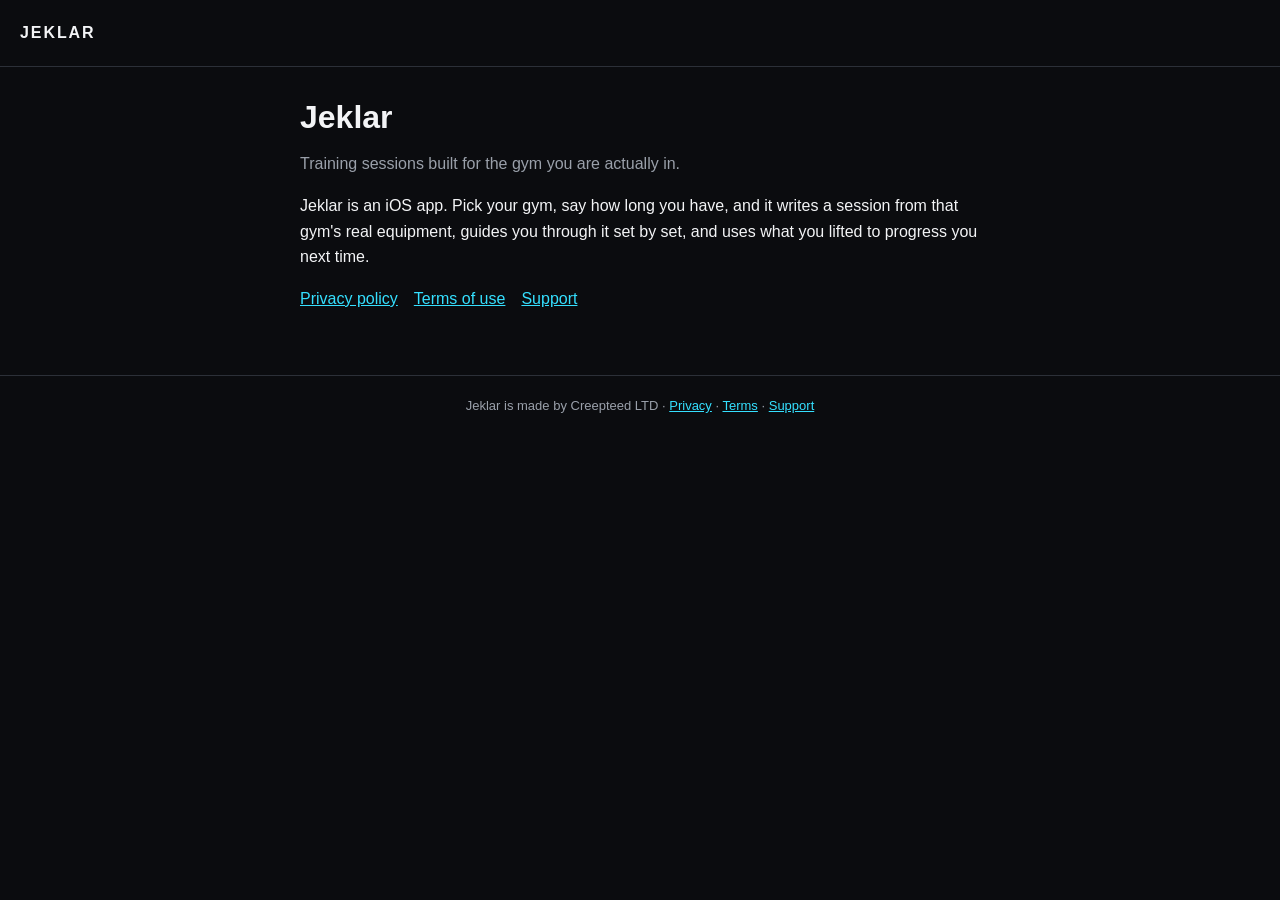
==== index.html @ 9e161740 "Jeklar site: privacy policy, terms of use, support" ====
<!doctype html><html lang="en"><head><meta charset="utf-8"><meta name="viewport" content="width=device-width,initial-scale=1"><link rel="stylesheet" href="style.css"><title>Jeklar</title></head><body><header><a href="./">JEKLAR</a></header><main>
<h1>Jeklar</h1><p class="muted">Training sessions built for the gym you are actually in.</p>
<p>Jeklar is an iOS app. Pick your gym, say how long you have, and it writes a session from that gym's real equipment, guides you through it set by set, and uses what you lifted to progress you next time.</p>
<nav><a href="privacy.html">Privacy policy</a><a href="terms.html">Terms of use</a><a href="support.html">Support</a></nav>
</main><footer>Jeklar is made by Creepteed LTD · <a href="privacy.html">Privacy</a> · <a href="terms.html">Terms</a> · <a href="support.html">Support</a></footer></body></html>
---- style.css ----
:root{--bg:#0B0C0F;--surface:#16181D;--text:#F3F4F6;--muted:#9AA0AA;--accent:#35E0FF;--line:#2C3038}
*{box-sizing:border-box}body{margin:0;background:var(--bg);color:var(--text);font:16px/1.6 -apple-system,BlinkMacSystemFont,"Segoe UI",Roboto,Helvetica,Arial,sans-serif}
main{max-width:720px;margin:0 auto;padding:32px 20px 64px}header{border-bottom:1px solid var(--line);padding:20px;}header a{color:var(--text);text-decoration:none;font-weight:700;letter-spacing:.12em}
h1{font-size:32px;line-height:1.15;margin:0 0 8px}h2{font-size:20px;margin:32px 0 8px}p,li{color:var(--text)}.muted{color:var(--muted)}a{color:var(--accent)}
nav a{margin-right:16px}footer{color:var(--muted);font-size:13px;border-top:1px solid var(--line);padding:20px;text-align:center}
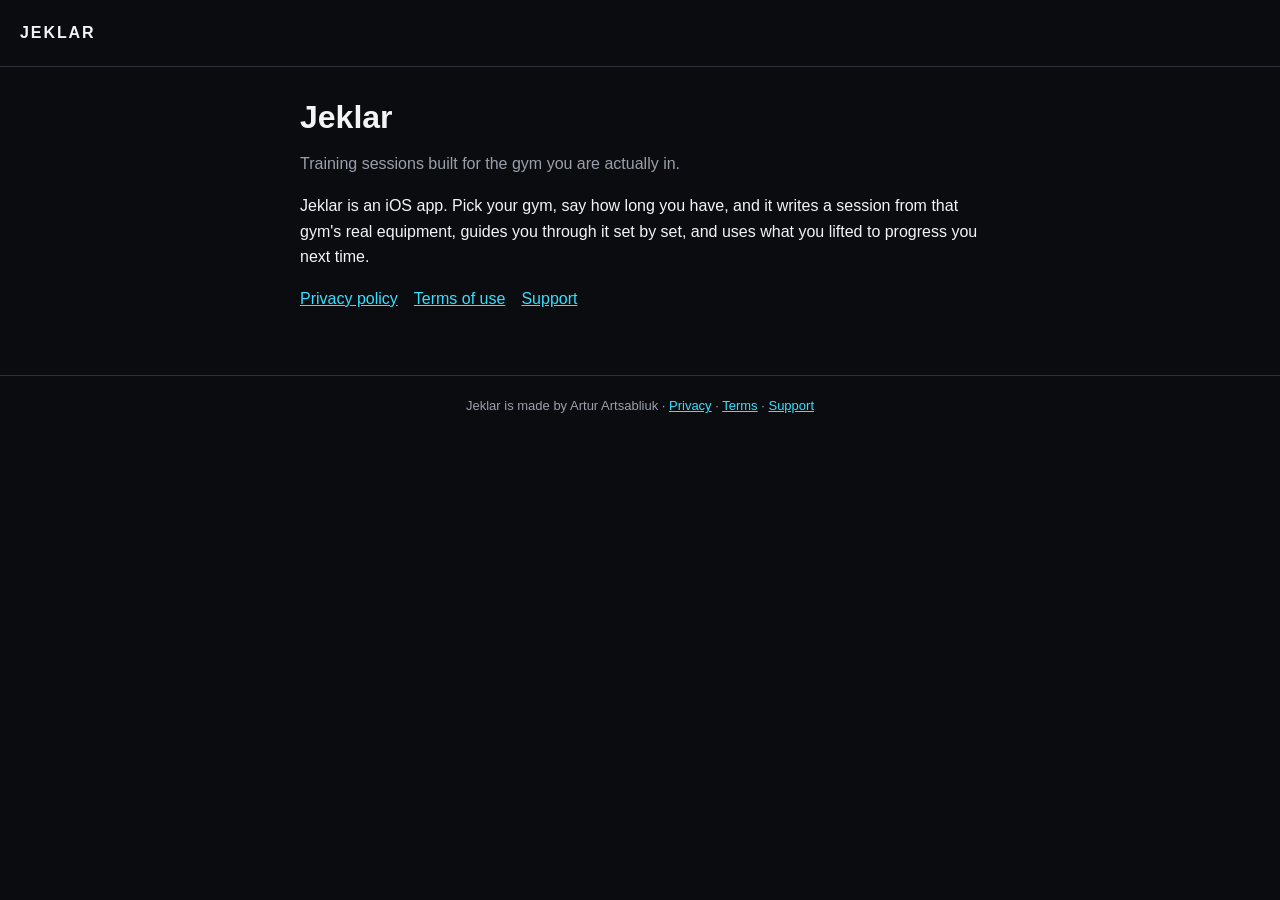
==== commit ecbcf8a9: "Pages: Jeklar is made by Artur Artsabliuk" ====
--- a/index.html
+++ b/index.html
@@ -2,4 +2,4 @@
 <h1>Jeklar</h1><p class="muted">Training sessions built for the gym you are actually in.</p>
 <p>Jeklar is an iOS app. Pick your gym, say how long you have, and it writes a session from that gym's real equipment, guides you through it set by set, and uses what you lifted to progress you next time.</p>
 <nav><a href="privacy.html">Privacy policy</a><a href="terms.html">Terms of use</a><a href="support.html">Support</a></nav>
-</main><footer>Jeklar is made by Creepteed LTD · <a href="privacy.html">Privacy</a> · <a href="terms.html">Terms</a> · <a href="support.html">Support</a></footer></body></html>
+</main><footer>Jeklar is made by Artur Artsabliuk · <a href="privacy.html">Privacy</a> · <a href="terms.html">Terms</a> · <a href="support.html">Support</a></footer></body></html>
